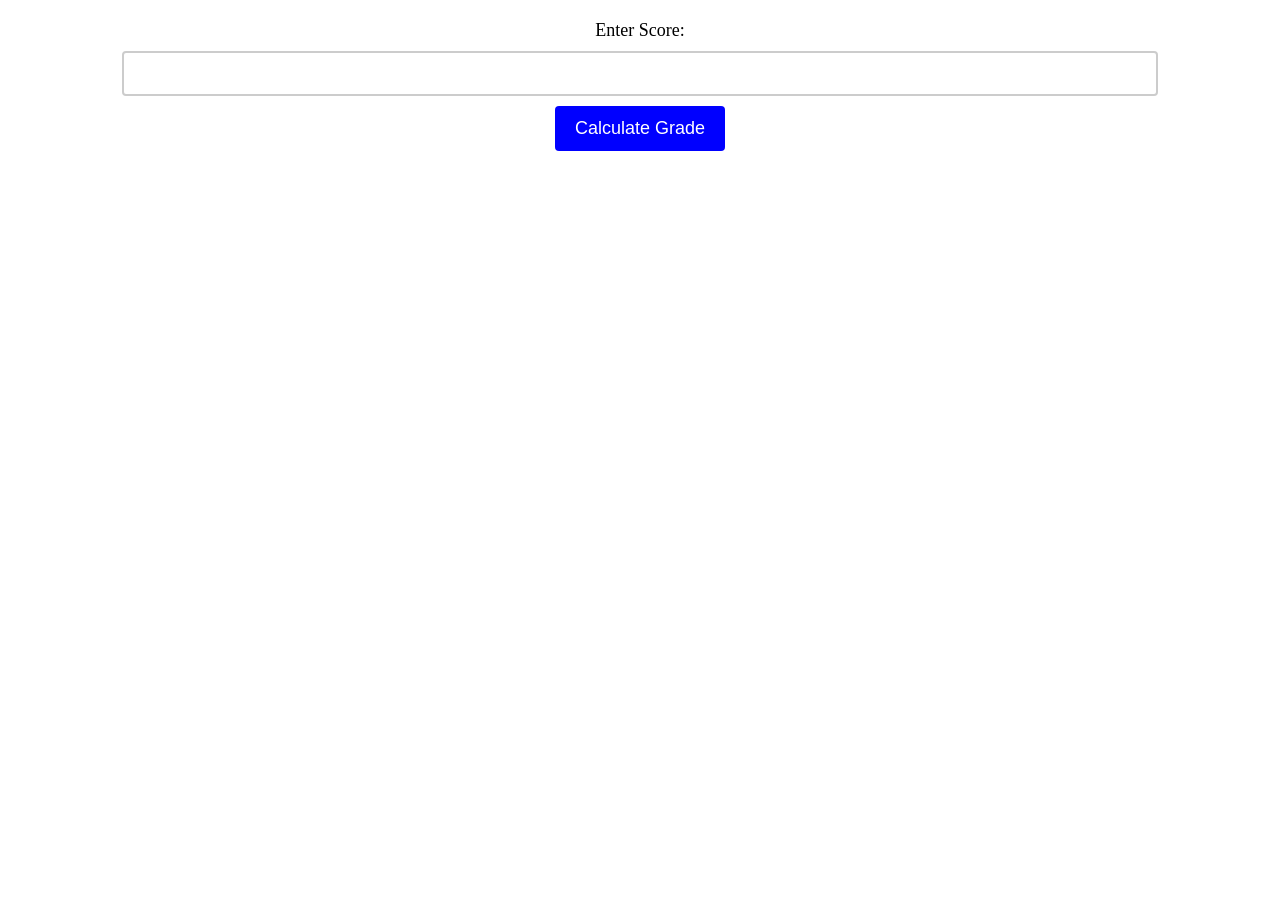
==== index.html @ 7bc19c56 "Grading Done" ====
<!DOCTYPE html>
<html lang="en">
<head>
    <meta charset="UTF-8">
    <meta http-equiv="X-UA-Compatible" content="IE=edge">
    <meta name="viewport" content="width=device-width, initial-scale=1.0">
    <title>Document</title>
    <link rel="stylesheet" href="grading.css">
</head>
<body>
    <div class="grade-container">
        <label for="score">Enter Score:</label>
        <input type="number" id="score" name="score" min="0" max="100" step="1">
        <button onclick="calculateGrade()">Calculate Grade</button>
        <div id="result" class="grade-result"></div>
      </div>
      
</body>
</html>
<script src="grading.js"></script>
---- grading.css ----
body{
  /* background-color: black; */
}
.grade-container {
    display: flex;
    flex-direction: column;
    align-items: center;
    margin-top: 20px;
  }
  
  label, input, button {
    margin-bottom: 10px;
    font-size: 18px;
  }
  
  input[type="number"] {
    width: 80%;
    padding: 10px;
    border: 2px solid #ccc;
    border-radius: 4px;
  }
  
  button {
    background-color: blue;
    color: white;
    padding: 12px 20px;
    border: none;
    border-radius: 4px;
    cursor: pointer;
  }
  
  button:hover {
    background-color: #3e3cc4;
  }
  
  .grade-result {
    font-size: 24px;
    margin-top: 20px;
  }
  
  .grade-A1 {
    color: green;
  }
  
  .grade-B2 {
    color: rgb(0, 96, 128);
  }
  
  .grade-B3 {
    color:blue ;
  }
  
  .grade-C4 {
    color:rgb(162, 151, 6);
  }
  .grade-C5 {
    color:orange ;
  }
  
  .grade-C6 {
    color: rgb(183, 120, 4);
  }
  
  .grade-D7 {
    color: yellow;
  }
  .grade-E8 {
    color: rgba(255, 51, 0, 0.993);
  }
  .grade-F9 {
    color: red;
  }
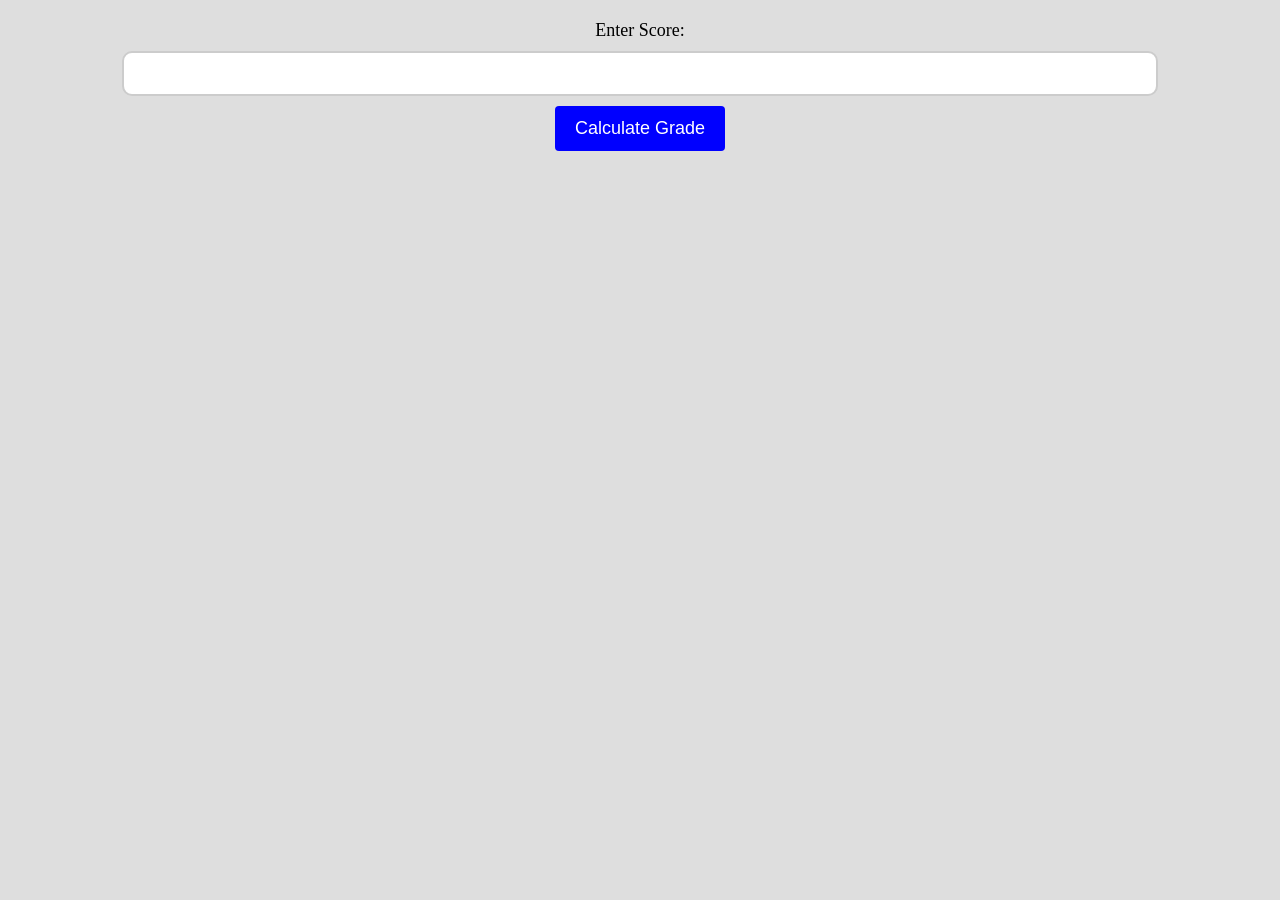
==== commit 98943dc4: "ok" ====
--- a/index.html
+++ b/index.html
@@ -7,7 +7,7 @@
     <title>Document</title>
     <link rel="stylesheet" href="grading.css">
 </head>
-<body>
+<body style="background-color: rgba(128, 128, 128, 0.253);">
     <div class="grade-container">
         <label for="score">Enter Score:</label>
         <input type="number" id="score" name="score" min="0" max="100" step="1">
--- a/grading.css
+++ b/grading.css
@@ -17,7 +17,8 @@
     width: 80%;
     padding: 10px;
     border: 2px solid #ccc;
-    border-radius: 4px;
+    border-radius: 10px;
+    outline: none;
   }
   
   button {
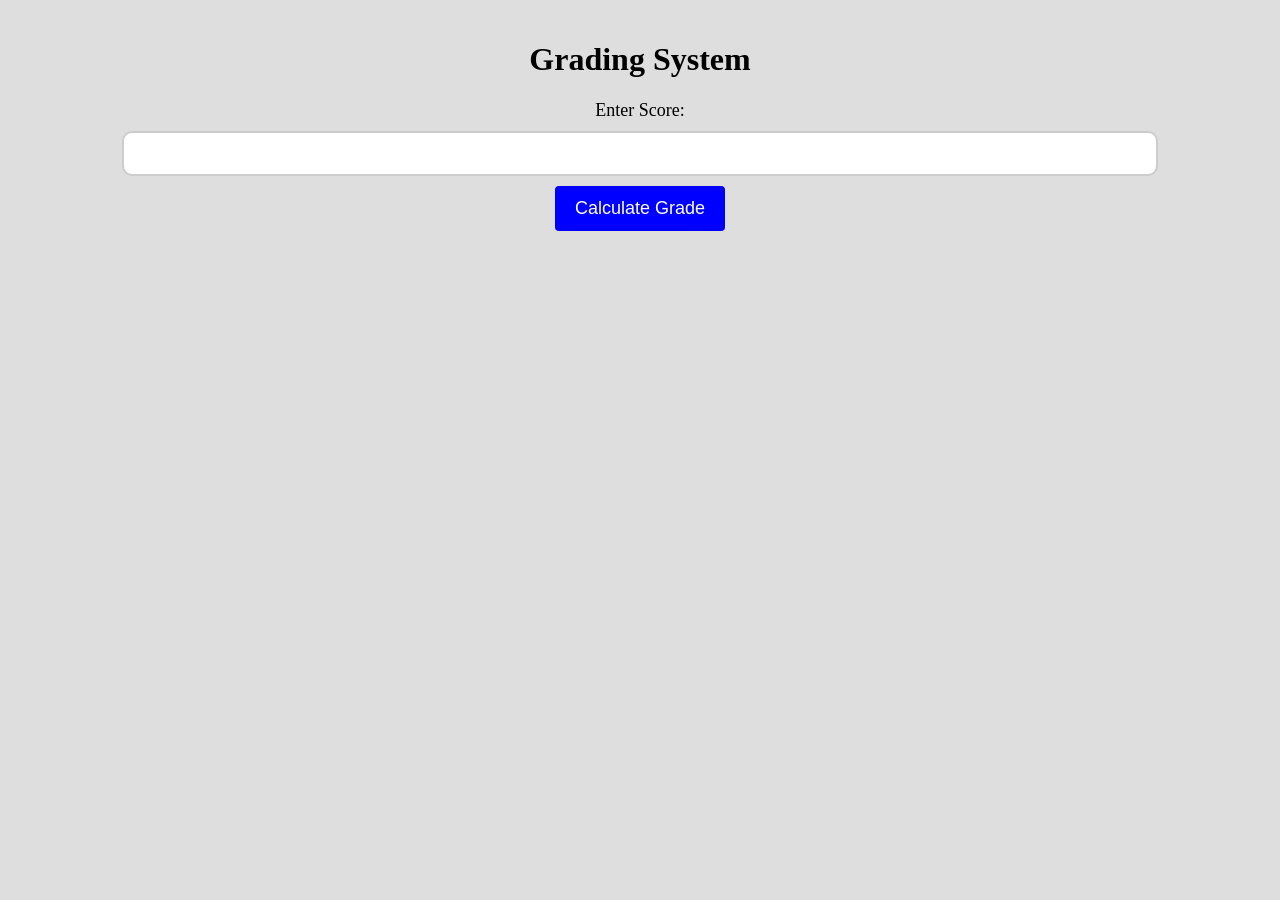
==== commit c1126fad: "Edited" ====
--- a/index.html
+++ b/index.html
@@ -4,11 +4,12 @@
     <meta charset="UTF-8">
     <meta http-equiv="X-UA-Compatible" content="IE=edge">
     <meta name="viewport" content="width=device-width, initial-scale=1.0">
-    <title>Document</title>
+    <title>Grading System</title>
     <link rel="stylesheet" href="grading.css">
 </head>
 <body style="background-color: rgba(128, 128, 128, 0.253);">
     <div class="grade-container">
+        <h1>Grading System</h1>
         <label for="score">Enter Score:</label>
         <input type="number" id="score" name="score" min="0" max="100" step="1">
         <button onclick="calculateGrade()">Calculate Grade</button>
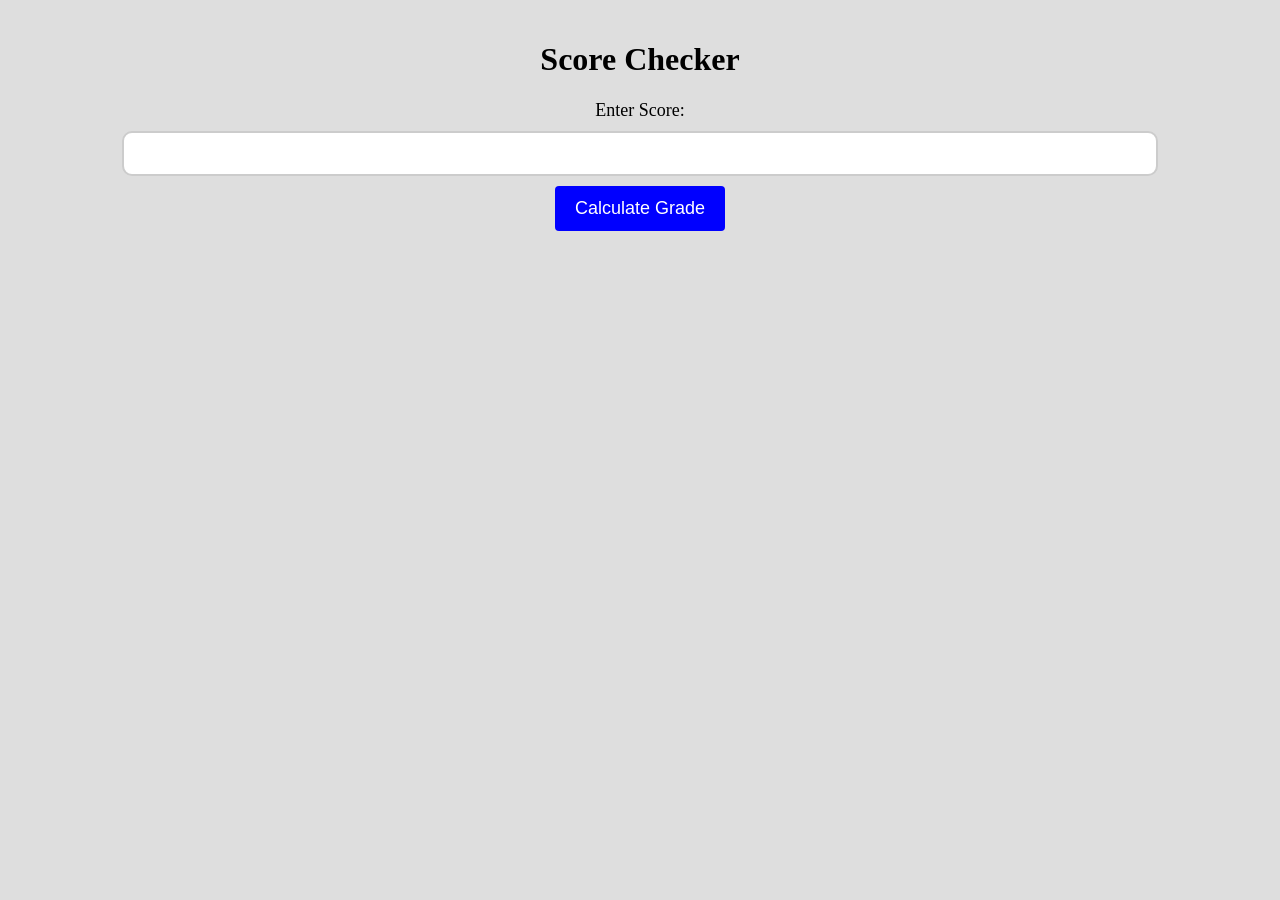
==== commit 411b8628: "Done it" ====
--- a/index.html
+++ b/index.html
@@ -9,7 +9,7 @@
 </head>
 <body style="background-color: rgba(128, 128, 128, 0.253);">
     <div class="grade-container">
-        <h1>Grading System</h1>
+        <h1>Score Checker</h1>
         <label for="score">Enter Score:</label>
         <input type="number" id="score" name="score" min="0" max="100" step="1">
         <button onclick="calculateGrade()">Calculate Grade</button>
